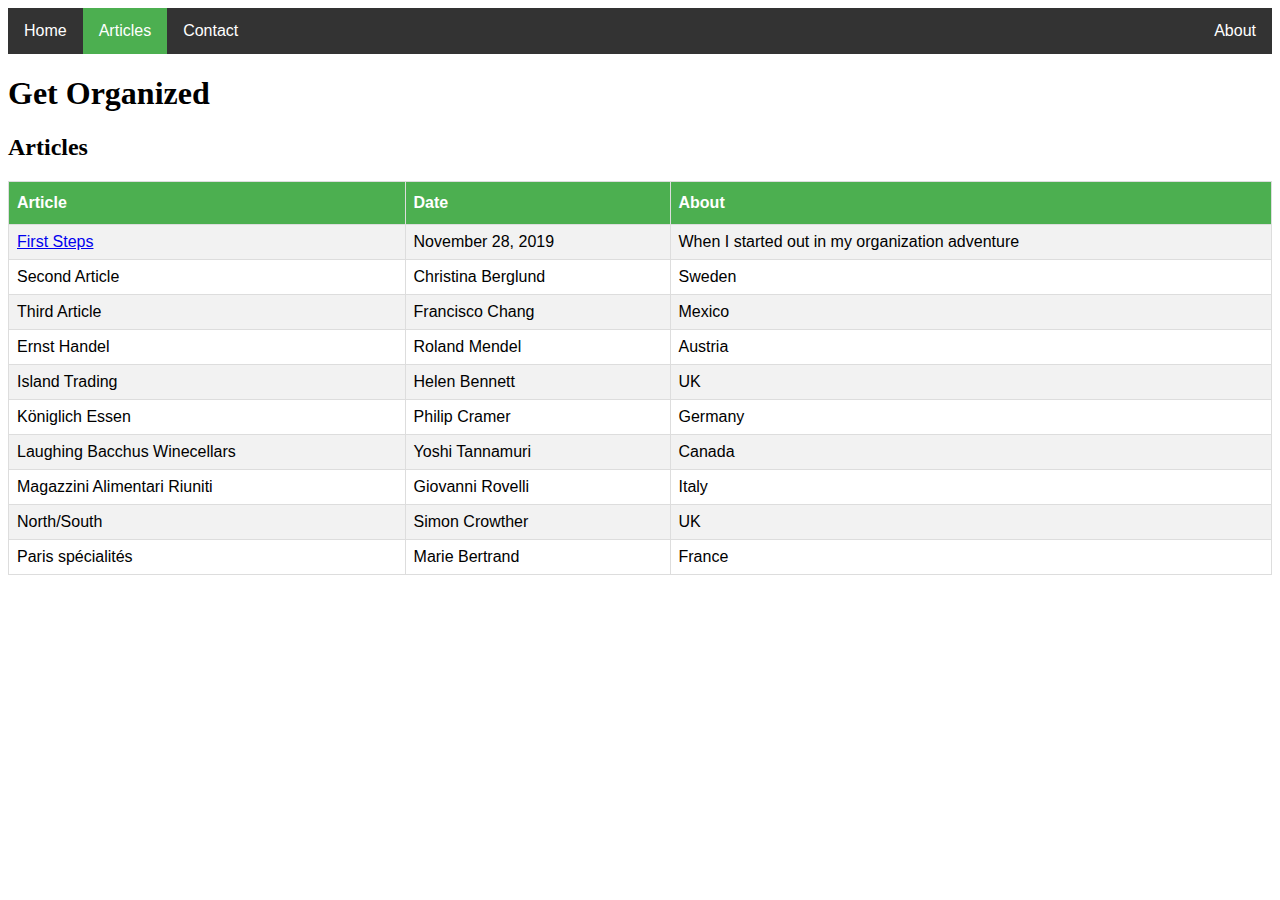
==== articles.html @ 42198623 "First commit" ====
<!DOCTYPE html>
<html>
<head>
	<title>Get Organized</title>
	<link rel="stylesheet" type="text/css" href="styles.css">
</head>
<header>
    	<ul>
		  <li><a href="index.html">Home</a></li>
		  <li><a class="active" href="#news">Articles</a></li>
		  <li><a href="#contact">Contact</a></li>
		  <li style="float:right"><a href="#about">About</a></li>
		</ul>

      <h1>Get Organized</h1>
      
      
    </header>
<body>
	<h2>Articles</h2>
	<table id="customers">
  <tr>
    <th>Article</th>
    <th>Date</th>
    <th>About</th>
  </tr>
  <tr>
    <td><a href="firststeps.html">First Steps</a></td>
    <td>November 28, 2019</td>
    <td>When I started out in my organization adventure</td>
  </tr>
  <tr>
    <td>Second Article</td>
    <td>Christina Berglund</td>
    <td>Sweden</td>
  </tr>
  <tr>
    <td>Third Article</td>
    <td>Francisco Chang</td>
    <td>Mexico</td>
  </tr>
  <tr>
    <td>Ernst Handel</td>
    <td>Roland Mendel</td>
    <td>Austria</td>
  </tr>
  <tr>
    <td>Island Trading</td>
    <td>Helen Bennett</td>
    <td>UK</td>
  </tr>
  <tr>
    <td>Königlich Essen</td>
    <td>Philip Cramer</td>
    <td>Germany</td>
  </tr>
  <tr>
    <td>Laughing Bacchus Winecellars</td>
    <td>Yoshi Tannamuri</td>
    <td>Canada</td>
  </tr>
  <tr>
    <td>Magazzini Alimentari Riuniti</td>
    <td>Giovanni Rovelli</td>
    <td>Italy</td>
  </tr>
  <tr>
    <td>North/South</td>
    <td>Simon Crowther</td>
    <td>UK</td>
  </tr>
  <tr>
    <td>Paris spécialités</td>
    <td>Marie Bertrand</td>
    <td>France</td>
  </tr>
</table>
</body>
</html>
---- styles.css ----
ul {
  list-style-type: none;
  margin: 0;
  padding: 0;
  overflow: hidden;
  background-color: #333;
  font-family: Arial,Helvetica Neue,Helvetica,sans-serif; 
}

li {
  float: left;
}

li a {
  display: block;
  color: white;
  text-align: center;
  padding: 14px 16px;
  text-decoration: none;
}

li a:hover:not(.active) {
  background-color: #111;
}

.active {
  background-color: #4CAF50;
}

#customers {
  font-family: Arial,Helvetica Neue,Helvetica,sans-serif;
  border-collapse: collapse;
  width: 100%;
}

#customers td, #customers th {
  border: 1px solid #ddd;
  padding: 8px;
}

#customers tr:nth-child(even){background-color: #f2f2f2;}

#customers tr:hover {background-color: #ddd;}

#customers th {
  padding-top: 12px;
  padding-bottom: 12px;
  text-align: left;
  background-color: #4CAF50;
  color: white;
}

.hmpagekitchen {
  height: 200px;
  width: 400px;
  border-radius: 5px;
  border-color: black;
  border-width: 10px;
}

.calenderfirststeps {
  height: 300px;
  width: 400px;
  border-radius: 3px;
}

.article1 {
  font-family: Arial,Helvetica Neue,Helvetica,sans-serif;
  font-size: 20px;
}

.typewriter h1 {
  overflow: hidden; /* Ensures the content is not revealed until the animation */
  border-right: .15em solid orange; /* The typwriter cursor */
  white-space: nowrap; /* Keeps the content on a single line */
  margin: 0 auto; /* Gives that scrolling effect as the typing happens */
  letter-spacing: .15em; /* Adjust as needed */
  animation: 
    typing 3.5s steps(40, end),
    blink-caret .75s step-end infinite;
}

/* The typing effect */
@keyframes typing {
  from { width: 0 }
  to { width: 100% }
}

/* The typewriter cursor effect */
@keyframes blink-caret {
  from, to { border-color: transparent }
  50% { border-color: orange; }
}
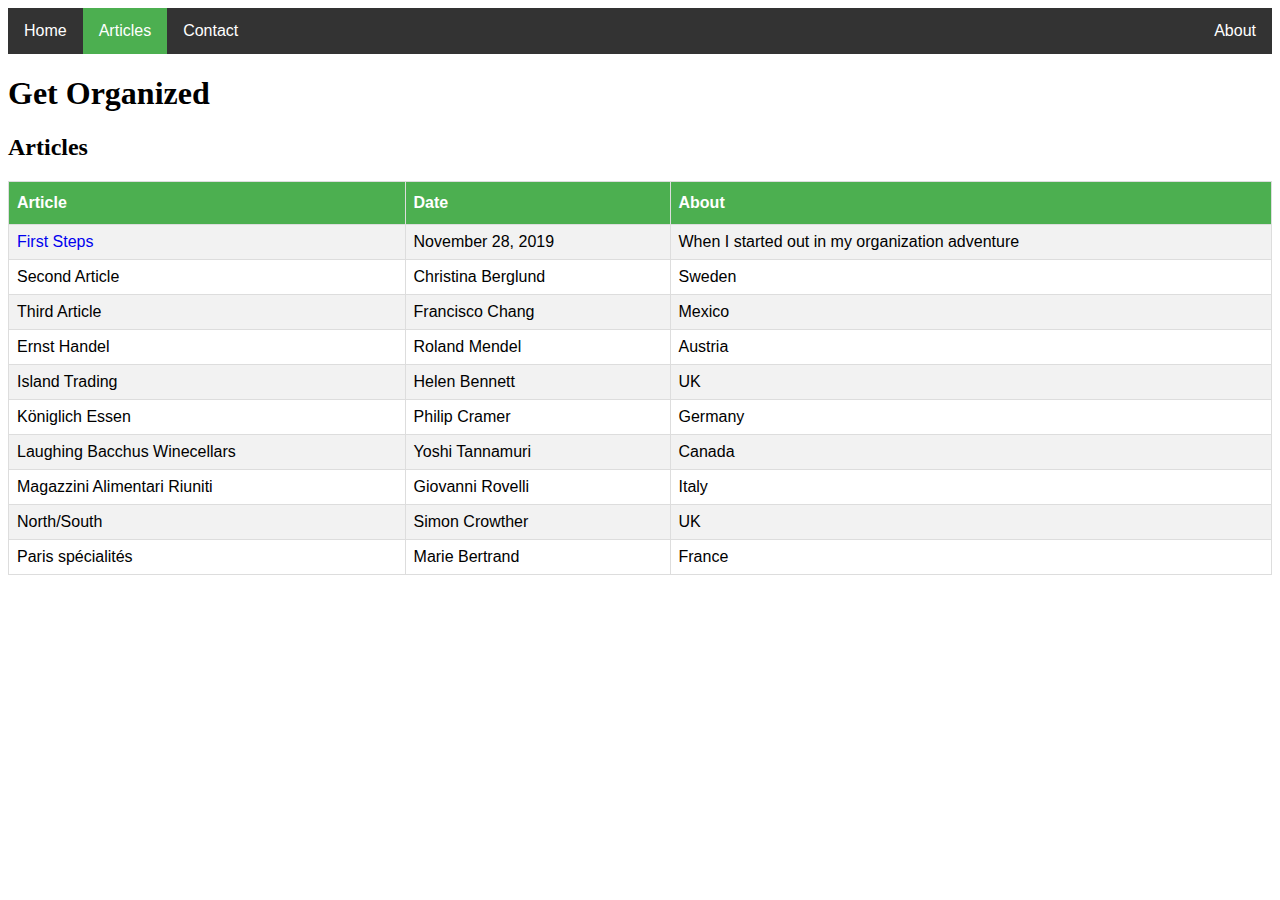
==== commit ac75bbd4: "made navbar work" ====
--- a/articles.html
+++ b/articles.html
@@ -7,8 +7,8 @@
 <header>
     	<ul>
 		  <li><a href="index.html">Home</a></li>
-		  <li><a class="active" href="#news">Articles</a></li>
-		  <li><a href="#contact">Contact</a></li>
+		  <li><a class="active" href="articles.html">Articles</a></li>
+		  <li><a href="contact.html">Contact</a></li>
 		  <li style="float:right"><a href="#about">About</a></li>
 		</ul>
 
--- a/styles.css
+++ b/styles.css
@@ -78,7 +78,9 @@
   animation: 
     typing 3.5s steps(40, end),
     blink-caret .75s step-end infinite;
+  padding-left: 100px;
 }
+
 
 /* The typing effect */
 @keyframes typing {
@@ -90,4 +92,27 @@
 @keyframes blink-caret {
   from, to { border-color: transparent }
   50% { border-color: orange; }
-}+}
+
+a {
+  text-decoration: none;
+}
+
+.card {
+  /* Add shadows to create the "card" effect */
+  box-shadow: 0 4px 8px 0 rgba(0,0,0,0.2);
+  transition: 0.3s;
+  width: 400px;
+}
+
+/* On mouse-over, add a deeper shadow */
+.card:hover {
+  box-shadow: 0 8px 16px 0 rgba(0,0,0,0.2);
+}
+
+/* Add some padding inside the card container */
+.container {
+  padding: 2px 16px;
+  background-color: red;
+  border-radius: 10px;
+}
